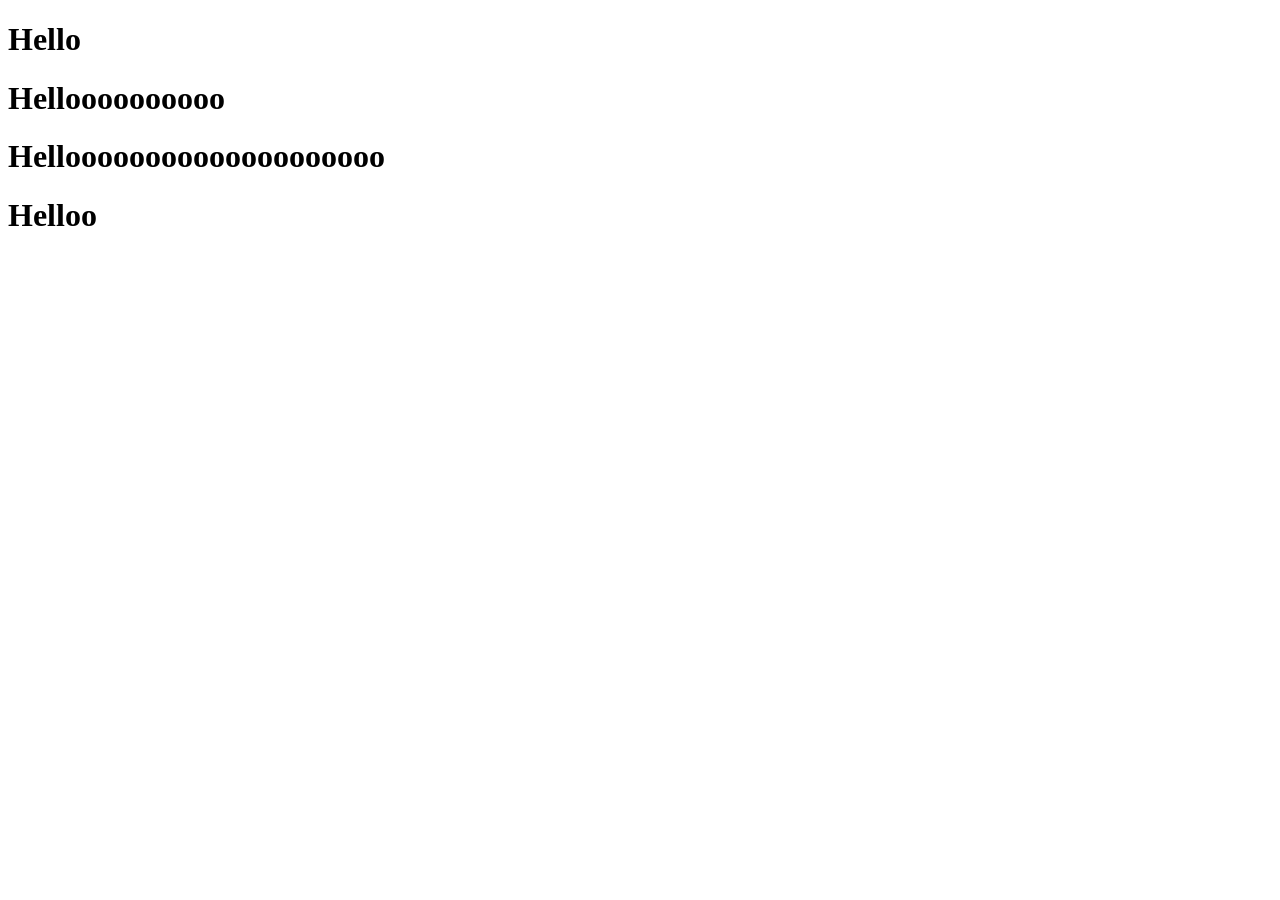
==== index.html @ fdd6532e "first commit" ====
<!DOCTYPE html>
<html lang="en">
<head>
    <meta charset="UTF-8">
    <meta name="viewport" content="width=device-width, initial-scale=1.0">
    <title>babycatm0ew</title>
</head>
<body>
    <h1>
        Hello
    </h1>
    <h1>
        Helloooooooooo
    </h1>
    <h1>
        Helloooooooooooooooooooo
    </h1>
    <h1>
        Helloo
    </h1>
</body>
</html>
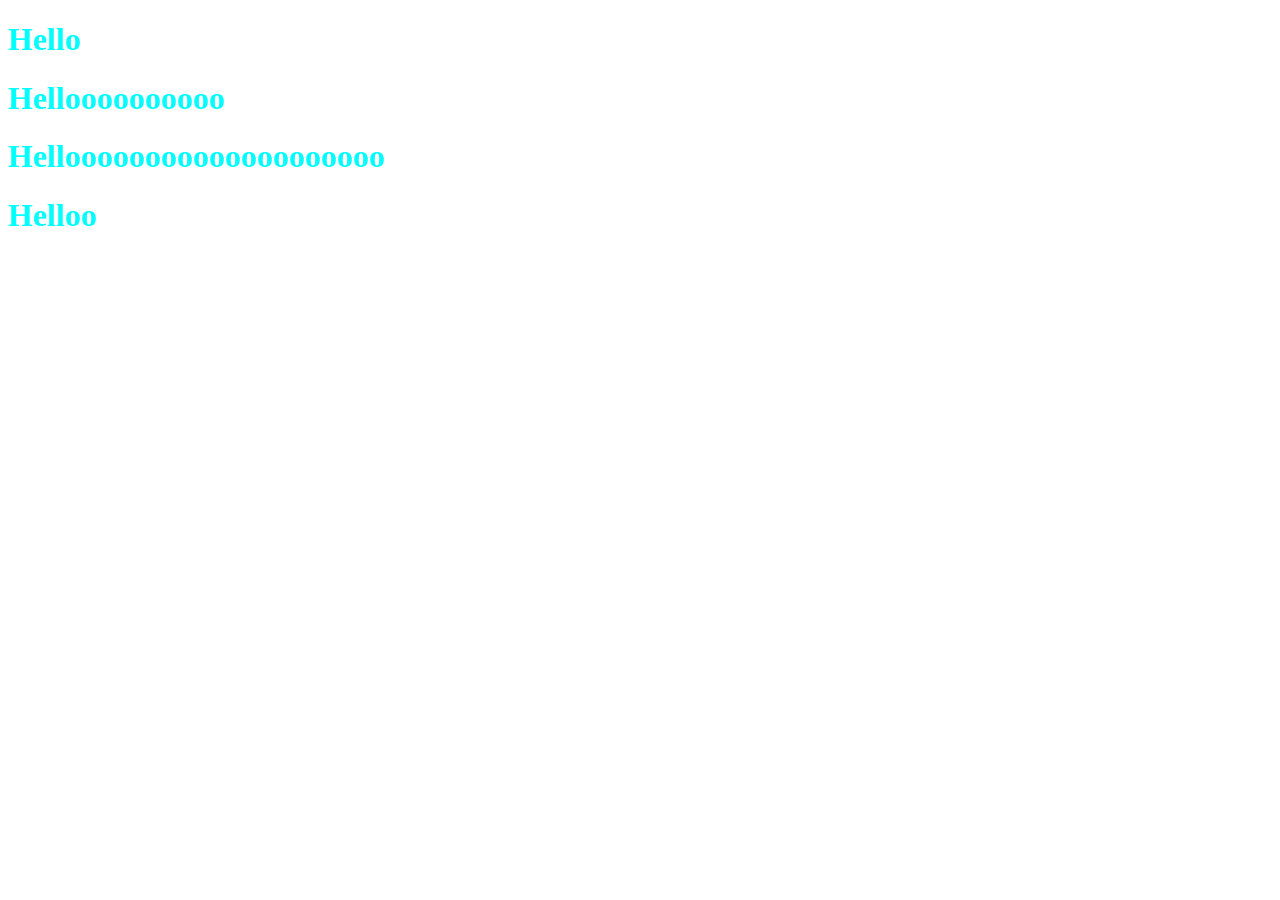
==== commit 0c2777fc: "style" ====
--- a/index.html
+++ b/index.html
@@ -4,6 +4,7 @@
     <meta charset="UTF-8">
     <meta name="viewport" content="width=device-width, initial-scale=1.0">
     <title>babycatm0ew</title>
+    <link rel="stylesheet" href="style.css">
 </head>
 <body>
     <h1>
--- a/style.css
+++ b/style.css
@@ -0,0 +1,3 @@
+h1{
+    color: aqua;
+}
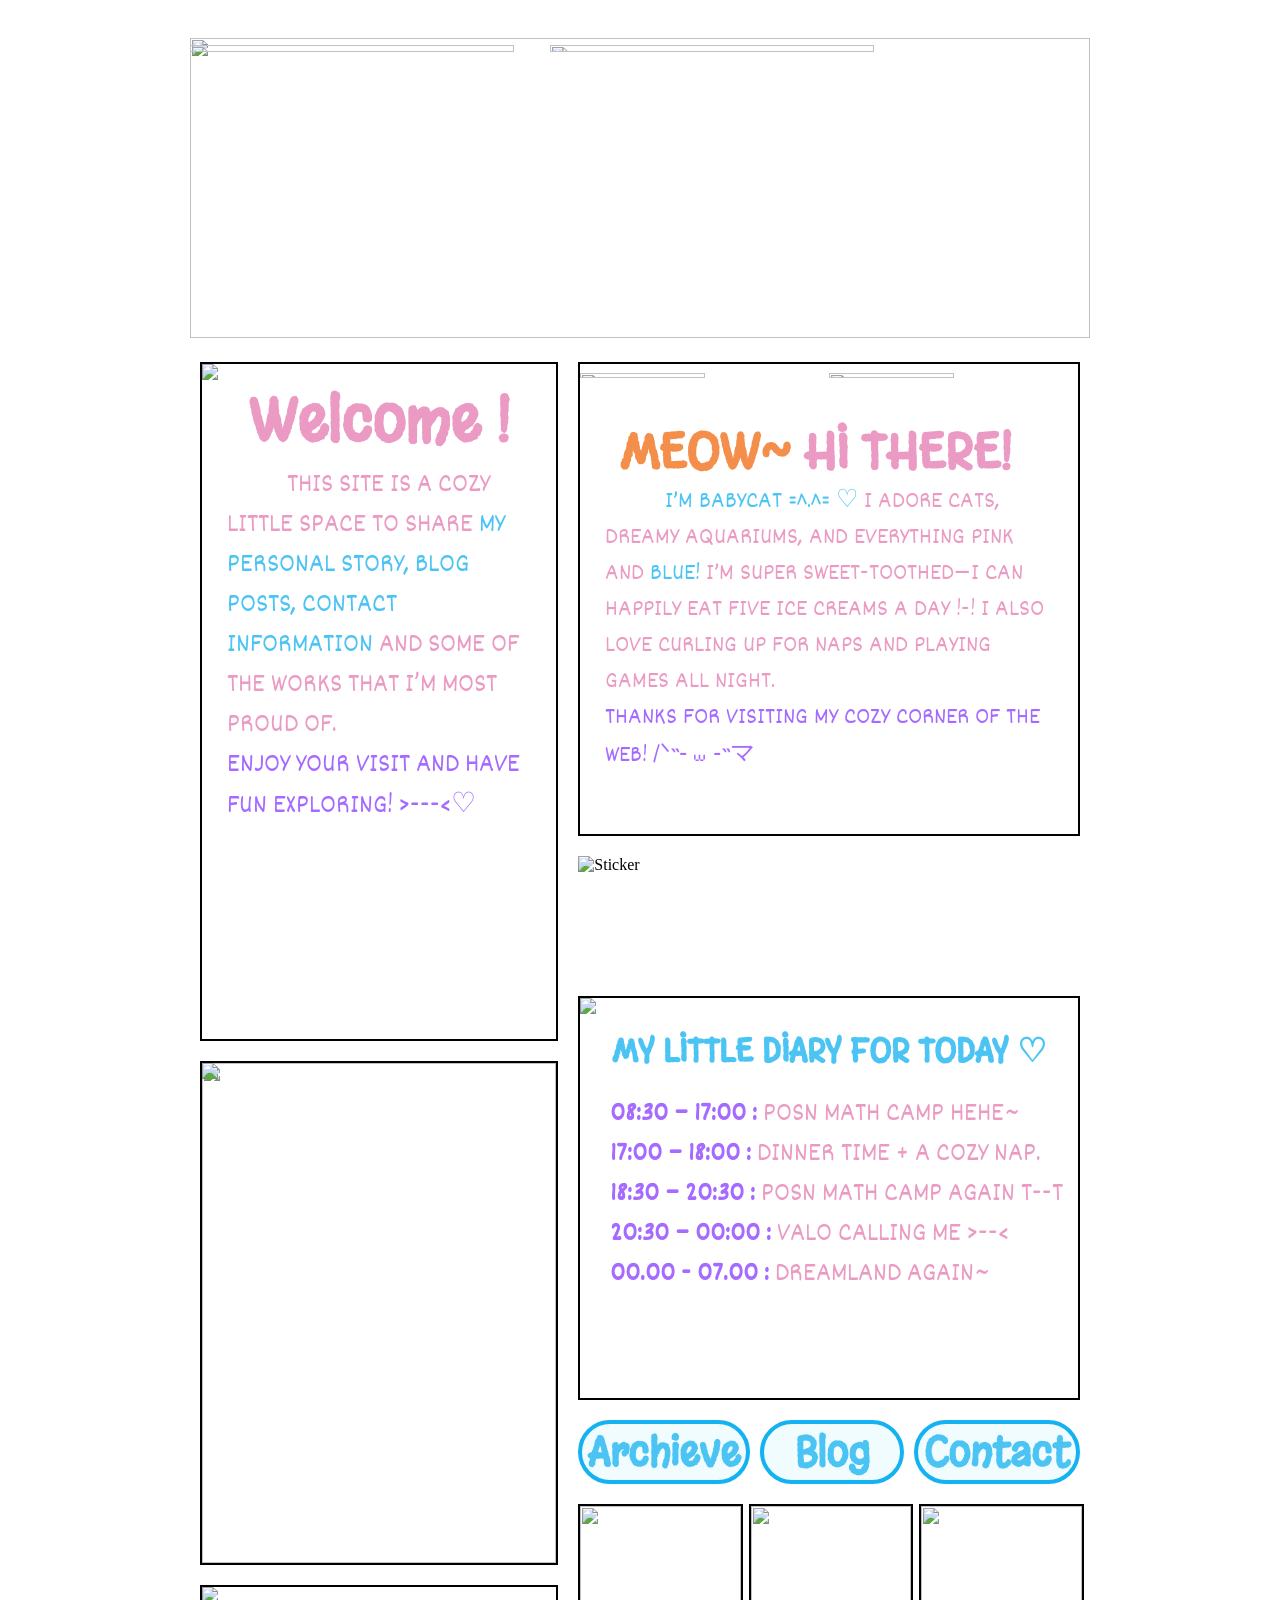
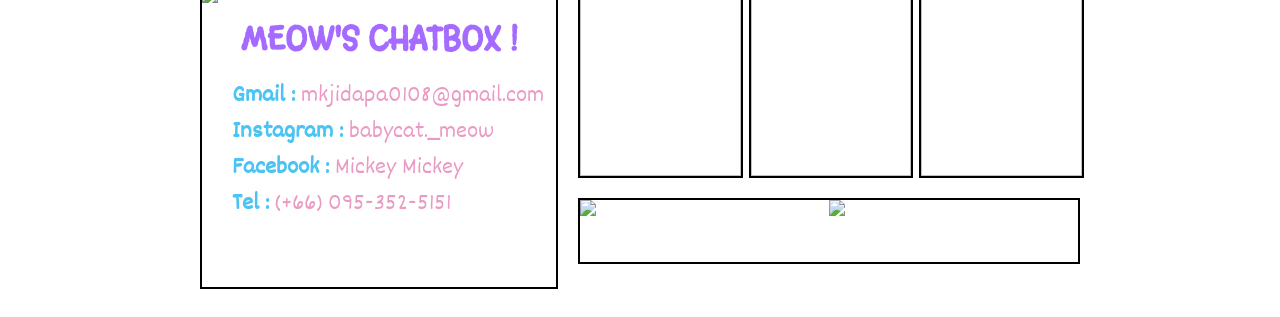
==== commit 0bed1ceb: "commit" ====
--- a/index.html
+++ b/index.html
@@ -3,21 +3,174 @@
 <head>
     <meta charset="UTF-8">
     <meta name="viewport" content="width=device-width, initial-scale=1.0">
-    <title>babycatm0ew</title>
+    <title>Babycat</title>
     <link rel="stylesheet" href="style.css">
+    <link rel="preconnect" href="https://fonts.googleapis.com">
+    <link rel="preconnect" href="https://fonts.gstatic.com" crossorigin>
+    <link href="https://fonts.googleapis.com/css2?family=Atma:wght@300;400;500;600;700&display=swap" rel="stylesheet">
+    <link rel="preconnect" href="https://fonts.googleapis.com">
+    <link rel="preconnect" href="https://fonts.gstatic.com" crossorigin>
+    <link href="https://fonts.googleapis.com/css2?family=Atma:wght@300;400;500;600;700&family=Dekko&display=swap" rel="stylesheet">
+    <link rel="preconnect" href="https://fonts.googleapis.com">
+    <link rel="preconnect" href="https://fonts.gstatic.com" crossorigin>
+    <link href="https://fonts.googleapis.com/css2?family=Margarine&display=swap" rel="stylesheet">
+    
 </head>
 <body>
-    <h1>
-        Hello
-    </h1>
-    <h1>
-        Helloooooooooo
-    </h1>
-    <h1>
-        Helloooooooooooooooooooo
-    </h1>
-    <h1>
-        Helloo
-    </h1>
+    <div class = frame>
+    <div class = "bear">
+        <img src = "https://i.pinimg.com/1200x/8f/30/57/8f3057172871f5b23fb3dbdc0ff409ea.jpg"> 
+        <img src = "https://i.postimg.cc/vmncfhZp/d-sin-th-y-ngmi-di-t-ngch-x-(1).png">
+        <img src = "https://i.postimg.cc/vmncfhZp/d-sin-th-y-ngmi-di-t-ngch-x-(1).png">
+    </div>
+     <div class = "content">
+        <div class = "left-column">
+            <div class = "welcome-box">
+                <img src = "https://i.postimg.cc/15xnRLRN/d-sin-th-y-ngmi-di-t-ngch-x-(5).png">
+                <h1>Welcome !</h1>
+                <p>
+                    THIS SITE IS A COZY LITTLE SPACE TO SHARE
+                    <span class = "bluetext">
+                        MY PERSONAL STORY, BLOG POSTS, CONTACT INFORMATION
+                    </span> 
+                    AND SOME OF THE WORKS THAT I’M MOST PROUD OF.
+                    <span class = "pptext">
+                        <br>
+                        ENJOY YOUR VISIT AND HAVE FUN EXPLORING! >---<♡
+                    </span> 
+                </p>
+            </div>
+            <div class = "picMe">
+                <img src = "https://i.postimg.cc/LsLrzgKP/IMG-3330-(1).jpg">
+                <img src = "https://i.postimg.cc/05zX1Jr2/d-sin-th-y-ngmi-di-t-ngch-x-(6).png">
+            </div>
+            <div class = "contact">
+                <img src = "https://i.postimg.cc/15xnRLRN/d-sin-th-y-ngmi-di-t-ngch-x-(5).png">
+                <h1>
+                    MEOW'S CHATBOX !
+                </h1>
+                <p>
+                    <span class = "skytext">
+                        Gmail :
+                    </span>
+                    mkjidapa0108@gmail.com
+                    <br>
+                    <span class = "skytext">
+                        Instagram :
+                    </span> 
+                    babycat._meow
+                    <br>
+                    <span class = "skytext">
+                        Facebook :
+                    </span> 
+                    Mickey Mickey
+                    <br>
+                    <span class = "skytext">
+                        Tel :
+                    </span> 
+                    (+66) 095-352-5151
+                    <br>
+                </p>
+            </div>
+        </div>
+
+        <div class = "right-container">
+            <div class = "intro-box">
+                <img src = "https://i.postimg.cc/05zX1Jr2/d-sin-th-y-ngmi-di-t-ngch-x-(6).png">
+                <img src = "https://i.postimg.cc/05zX1Jr2/d-sin-th-y-ngmi-di-t-ngch-x-(6).png">
+                <h1>
+                    <span class = "meow">
+                        MEOW~ 
+                    </span> 
+                    HI THERE!
+                </h1>
+                <p>
+                    <span class = "bluetext">
+                        I’M BABYCAT =^.^= ♡
+                    </span> 
+                    I ADORE CATS, DREAMY AQUARIUMS, AND EVERYTHING PINK AND
+                    <span class = "bluetext">
+                        BLUE!
+                    </span> 
+                    I’M SUPER SWEET-TOOTHED—I CAN HAPPILY EAT FIVE ICE CREAMS A DAY !-!
+                    I ALSO LOVE CURLING UP FOR NAPS AND PLAYING GAMES ALL NIGHT. 
+                    <span class = "pptext">
+                        <br>
+                        THANKS FOR VISITING MY COZY CORNER OF THE WEB! /ᐠ˵- ⩊ -˵マ
+                    </span> 
+                </p>
+            </div>
+            
+            <div class="sticker-box">
+                <img src="https://i.pinimg.com/1200x/e0/9c/5b/e09c5b40ff625aeeecd20e24c67c9d96.jpg" alt="Sticker" />
+            </div>
+            
+            <div class = "diary">
+                <img src = "https://i.postimg.cc/15xnRLRN/d-sin-th-y-ngmi-di-t-ngch-x-(5).png">
+                <h1> 
+                    MY LITTLE DIARY FOR TODAY ♡ 
+                </h1>
+                <p>
+                    <span class = "pptext">
+                        08:30 – 17:00 :
+                    </span>
+                    POSN MATH CAMP HEHE~
+                    <br>
+                    <span class = "pptext">
+                        17:00 – 18:00 :
+                    </span>
+                    DINNER TIME + A COZY NAP.
+                    <br>
+                    <span class = "pptext">
+                        18:30 – 20:30 :
+                    </span>
+                    POSN MATH CAMP AGAIN T--T
+                    <br>
+                    <span class = "pptext">
+                        20:30 – 00:00 :
+                    </span>
+                    VALO CALLING ME >--<
+                    <br>
+                    <span class = "pptext">
+                        00.00 - 07.00 :
+                    </span>
+                    DREAMLAND AGAIN~
+                </p>
+            </div>
+            <div class = thbut>
+                <a href="index2.html">
+                    <button class = "but">
+                        Archieve
+                    </button>
+                </a>
+                <a href = "https://www.youtube.com/@babycat._meow" target="_blank">
+                    <button class = "but">
+                        Blog
+                    </button>
+                </a>
+                <a href = "https://www.instagram.com/babycat._meow/" target="_blank">
+                    <button class = "but">
+                        Contact
+                    </button>
+                </a>
+            </div>
+            <div class = "picture">
+                <div class = "pic1">
+                    <img src = "https://i.postimg.cc/7LjZL21L/IMG-7107.jpg">
+                </div>
+                <div class = "pic2">
+                    <img src = "https://i.postimg.cc/9FXCCb31/IMG-9665.jpg">
+                </div>
+                <div class = "pic3">
+                    <img src = "https://i.postimg.cc/SNKFwK8H/15561489-6BF0-4E37-A375-FC020528EBE7.jpg">
+                </div>
+            </div>
+            <div class = "banner">
+                <img src = "https://i.postimg.cc/gctGTYgk/8d6c5b842dd175b49320e955a461e34a.jpg">
+                <img src = "https://i.postimg.cc/gctGTYgk/8d6c5b842dd175b49320e955a461e34a.jpg">
+            </div>
+        </div>
+    </div>
+    </div>
 </body>
-</html>+</html>
--- a/style.css
+++ b/style.css
@@ -1,3 +1,274 @@
-h1{
-    color: aqua;
+body{
+    background-image: url("https://i.pinimg.com/736x/24/5b/cf/245bcf0c4f842cba6e63a1a7c89f5a29.jpg");
+}
+::selection{
+    background-color: lightpink;
+    color: rgb(255, 255, 255);
+}
+.frame{
+    margin: auto;
+    max-width: 900px;
+}
+.bear img{
+    margin-top: 30px;
+    height: 300px;
+}
+.bear {
+    position: relative;
+}
+.bear img:nth-child(1){
+    width: 100%;
+}
+.bear img:nth-child(2){
+    width: 60%;
+    height: 15%;
+    position: absolute;
+    top: 0;
+    left: 0;
+}
+.bear img:nth-child(3){
+    width: 60%;
+    height: 15%;
+    position: absolute;
+    top: 0;
+    right: 0;
+    z-index: 5;
+}
+.content{
+    display: grid;
+    grid-template-columns: 5fr 7fr;
+    column-gap: 20px;
+    padding: 20px 10px;
+}
+.left-column{
+    display: flex;
+    flex-direction: column;
+    gap: 20px;
+}
+.right-container{
+    display: flex;
+    flex-direction: column;
+    gap: 20px;
+}
+.welcome-box{
+    height: calc(450px * 3 / 2);
+    background-color: white;
+    border: 2px solid #000;
+}
+.welcome-box img{
+    width: 100%;
+    height: auto;
+    object-fit: cover;  
+    display: block;
+}
+.welcome-box h1{
+    margin-top: 0px;
+    font-size: 60px;
+    font-family: Margarine;
+    font-weight:bold;
+    text-align: center;
+    color: #eb9bc3;
+}
+.welcome-box p{
+    text-indent: 60px;
+    margin-top: -60px;
+    padding : 25px;
+    font-size: 28px;
+    font-family: Dekko;
+    font-weight:normal;
+    color: #eb9bc3;
+}
+.intro-box{
+    height: 450px;
+    background-color: white;
+    border: 2px solid #000;
+    position: relative;
+    padding-top: 20px;
+}
+.intro-box img:nth-child(1){
+    width: 50%;
+    height: 10%;
+    position: absolute;
+    top: 0;
+    left: 0;
+}
+.intro-box img:nth-child(2){
+    width: 50%;
+    height: 10%;
+    position: absolute;
+    top: 0;
+    right: 0;
+    z-index: 5;
+}
+.intro-box h1 .meow{
+    color: #f48f4b;
+}
+.intro-box p .bluetext{
+    color: #4bc4f4;
+}
+.intro-box p .pptext{
+    color: #a56aff;
+}
+.welcome-box p .bluetext{
+    color: #4bc4f4;
+}
+.welcome-box p .pptext{
+    color: #a56aff;
+}
+.intro-box h1{
+    font-size: 50px;
+    font-family: Margarine;
+    font-weight: bold;
+    margin-left: 40px;
+    color: #eb9bc3;
+}
+.intro-box p{
+    text-indent: 60px;
+    margin-top: -60px;
+    padding : 25px;
+    font-size: 25px;
+    font-family: Dekko;
+    font-weight:normal;
+    color: #eb9bc3;
+}
+.sticker-box{
+    width: 100%;
+}
+.sticker-box img {
+    width: 100%;
+    height: 120px;
+    display: block;
+}
+.picMe{
+    height: 500px;
+    border: 2px solid #000;
+    position: relative;
+}
+.picMe img:nth-child(1){
+    height: 500px;
+    width: 100%;
+    object-fit: cover;
+}
+.picMe img:nth-child(2){
+    width: 100%;
+    height: auto;
+    position: absolute;
+    top: 0;
+    left: 0;
+}
+.contact{
+    height: 300px;
+    background-color:#ffffff;
+    border: 2px solid #000;
+    position: relative;
+}
+.contact img{
+    width: 100%;
+    height: auto;
+}
+.contact h1{
+    margin-top: 10px;
+    font-size: 33px;
+    color:#a56aff;
+    font-family: Margarine;
+    font-weight: bold;
+    text-align: center;
+}
+.contact p .skytext{
+    font-weight: bold;
+    color: #4bc4f4;
+}
+.contact p{
+    margin-top: -5px;
+    font-size: 25px;
+    font-family: Dekko;
+    font-weight: normal;
+    color: #eb9bc3;
+    text-align: left;
+    padding-left: 30px;
+}
+.diary{
+    height: 400px;
+    background-color: white;
+    border: 2px solid #000;;
+}
+.diary img{
+    width: 100%;
+    height: auto;
+    object-fit: cover;  
+    display: block;
+}
+.diary h1{
+    margin-top: 15px;
+    font-size: 33px;
+    font-family: Margarine;
+    font-weight: bold;
+    color:#4bc4f4;
+    text-align: center;
+}
+.diary p .pptext{
+    font-weight: bold;
+    color:#a56aff;
+}
+.diary p{
+    margin-top: 0px;
+    font-size: 28px;
+    font-family: Dekko;
+    font-weight: normal;
+    color:#eb9bc3;
+    text-align: left;
+    padding-left: 30px;
+}
+.thbut{
+    display: grid;
+    grid-template-columns: repeat(3 , 1fr);
+    gap: 10px;
+}
+.thbut .but{
+    width: 100%;
+    font-size: 40px;
+    font-family: Margarine;
+    font-weight: bold;
+    color: #4bc4f4;
+    border: 4px solid #13b3f1;
+    background-color: rgb(241, 252, 254);
+    border-radius: 45px;    
+    cursor: pointer;
+}
+.thbut button:hover{
+    background-color: #4bc4f4;
+    color: white;
+    box-shadow: 0 8px 15px rgba(0,0,0,0.2);
+}
+.picture{
+    display: grid;
+    grid-template-columns: repeat(3 , 1fr);
+    gap: 10px;
+    margin-top: 0px;
+}
+.picture img {
+    width: 100%;
+    height: 270px;
+    display: block;
+    object-fit: cover;
+    border: 2px solid #000;
+}
+.banner{
+    height: 42px;
+    border: 2px solid #000;
+    position: relative;
+    padding-top: 20px;
+}
+.banner img:nth-child(1){
+    width: 50%;
+    position: absolute;
+    top: 0;
+    left: 0;
+}
+.banner img:nth-child(2){
+    width: 50%;
+    position: absolute;
+    top: 0;
+    right: 0;
+    z-index: 5;
 }
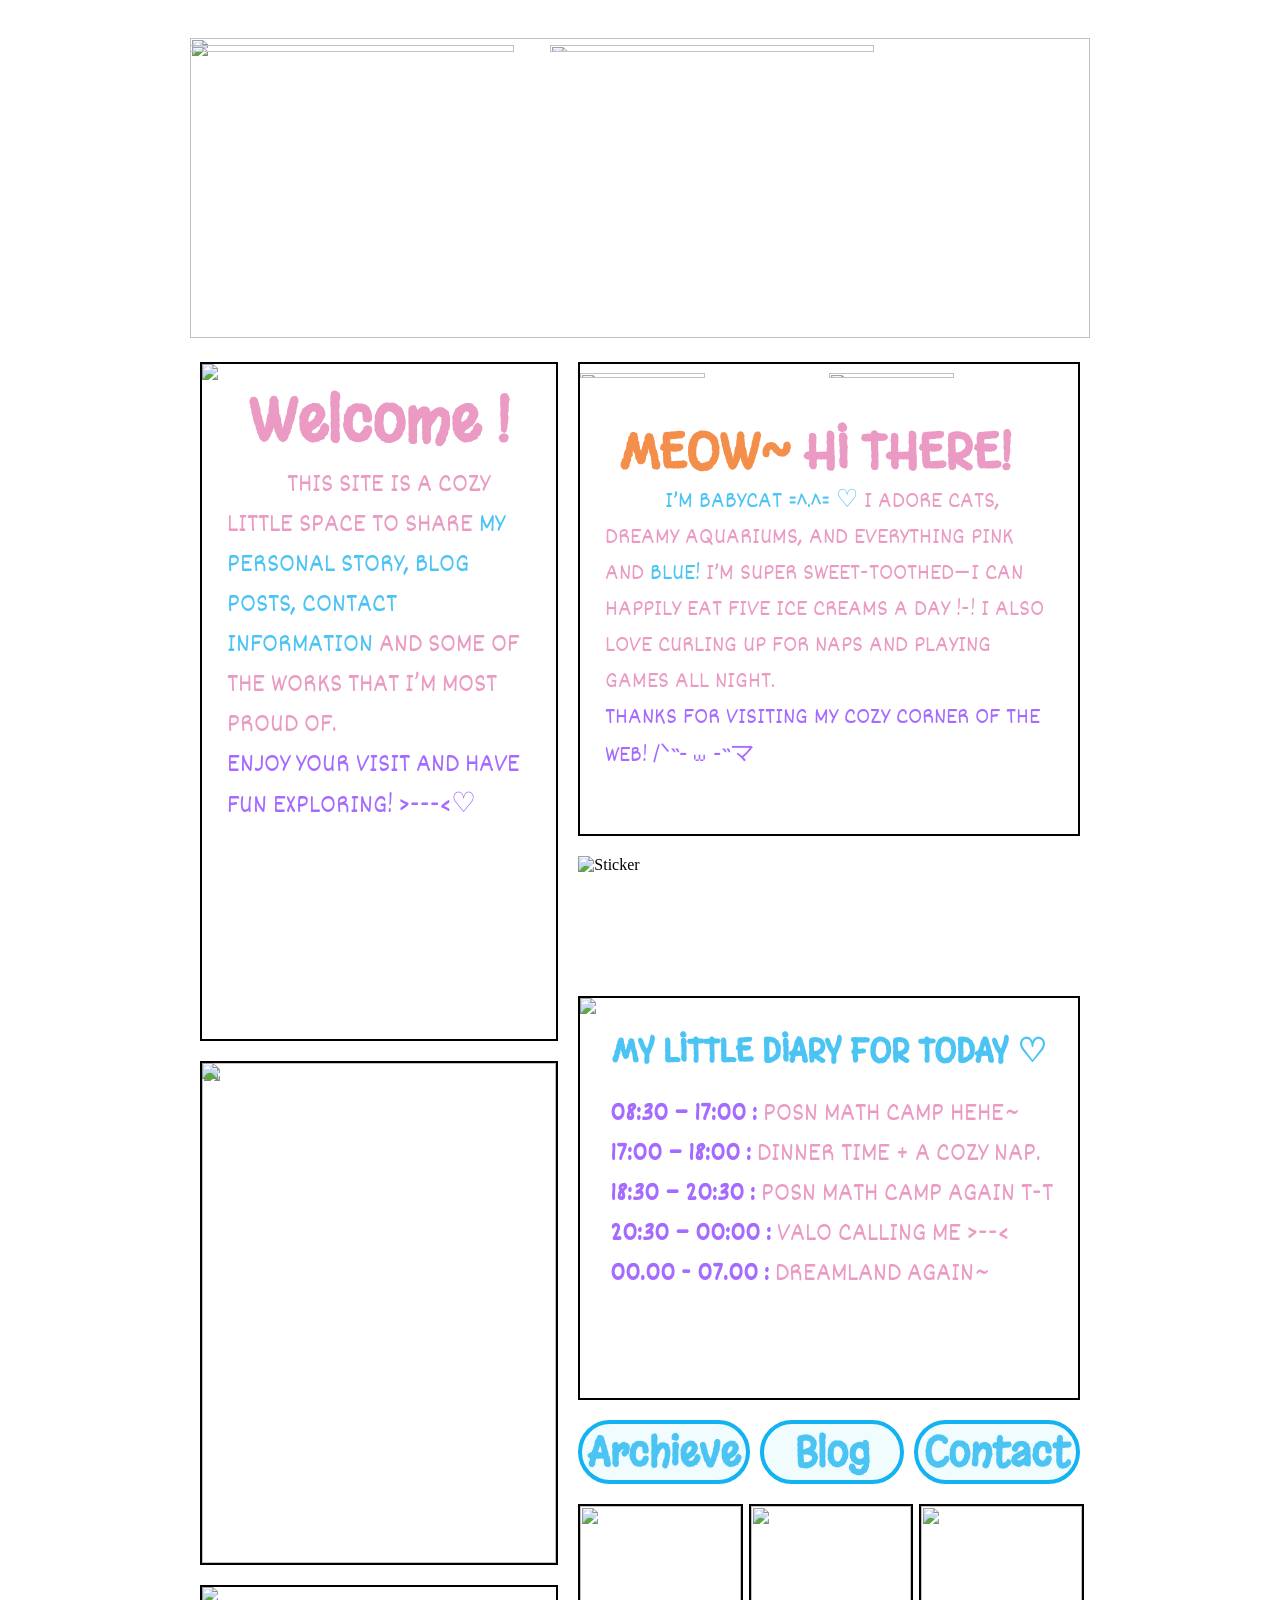
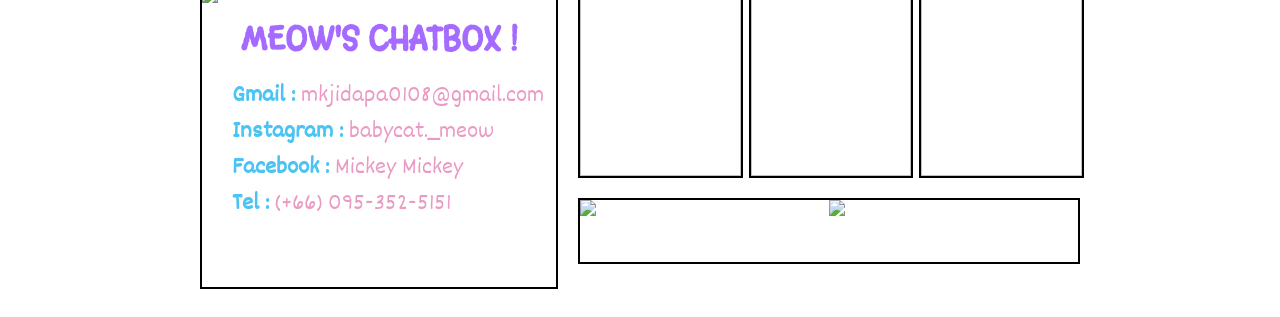
==== commit eeb88b5a: "commit" ====
--- a/index.html
+++ b/index.html
@@ -124,7 +124,7 @@
                     <span class = "pptext">
                         18:30 – 20:30 :
                     </span>
-                    POSN MATH CAMP AGAIN T--T
+                    POSN MATH CAMP AGAIN T-T
                     <br>
                     <span class = "pptext">
                         20:30 – 00:00 :
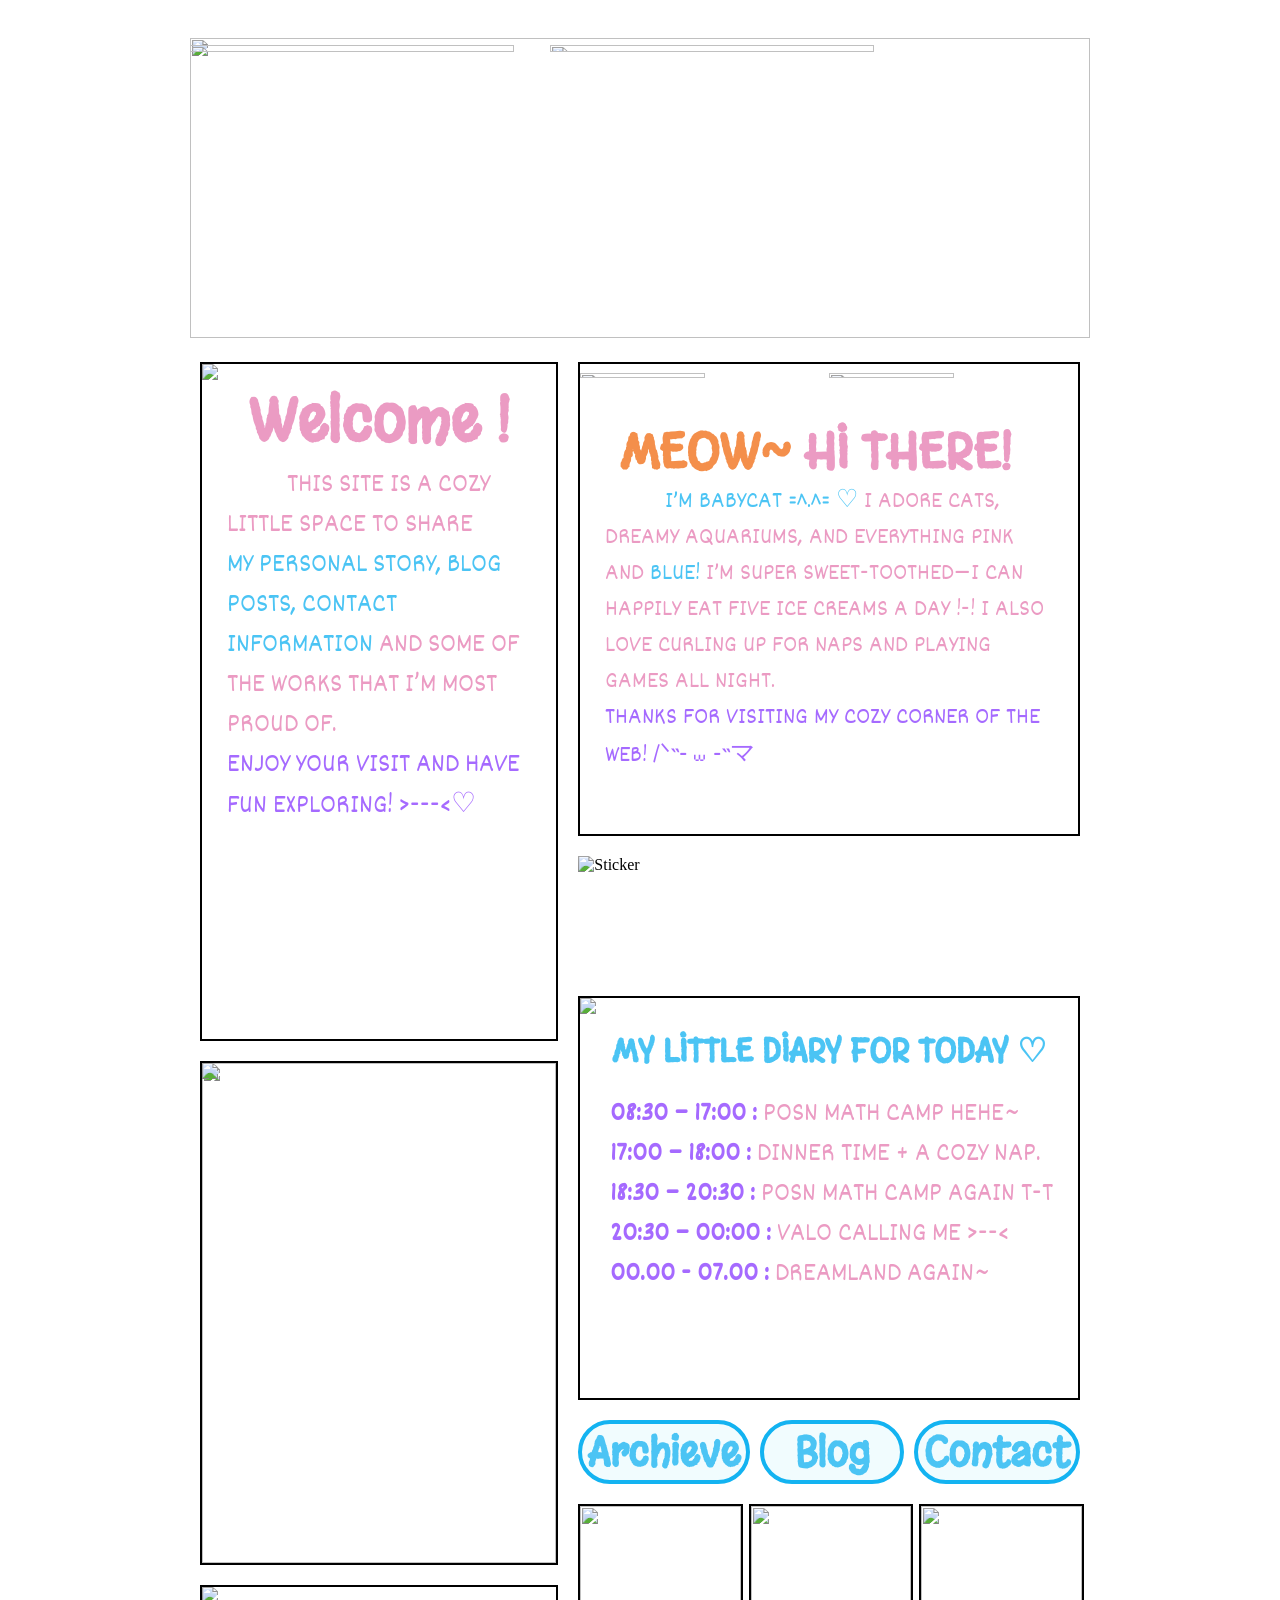
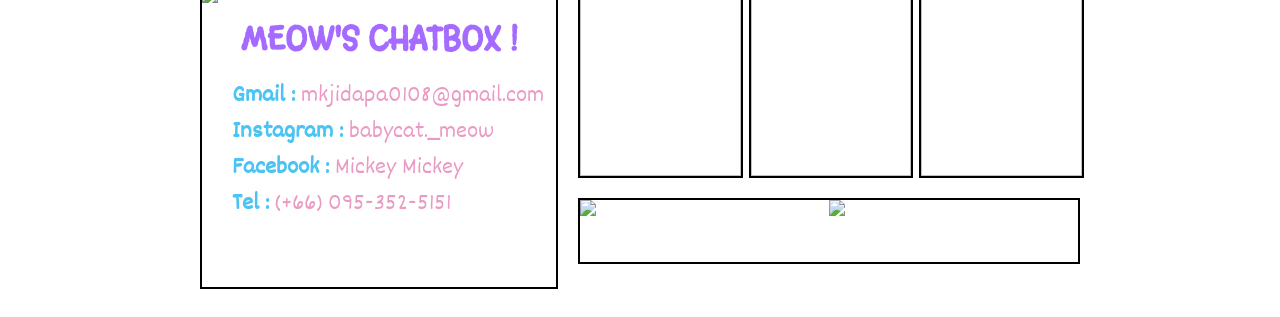
==== commit 7e95c947: "committ" ====
--- a/index.html
+++ b/index.html
@@ -31,7 +31,7 @@
                 <p>
                     THIS SITE IS A COZY LITTLE SPACE TO SHARE
                     <span class = "bluetext">
-                        MY PERSONAL STORY, BLOG POSTS, CONTACT INFORMATION
+                        <br>MY PERSONAL STORY, BLOG POSTS, CONTACT INFORMATION
                     </span> 
                     AND SOME OF THE WORKS THAT I’M MOST PROUD OF.
                     <span class = "pptext">
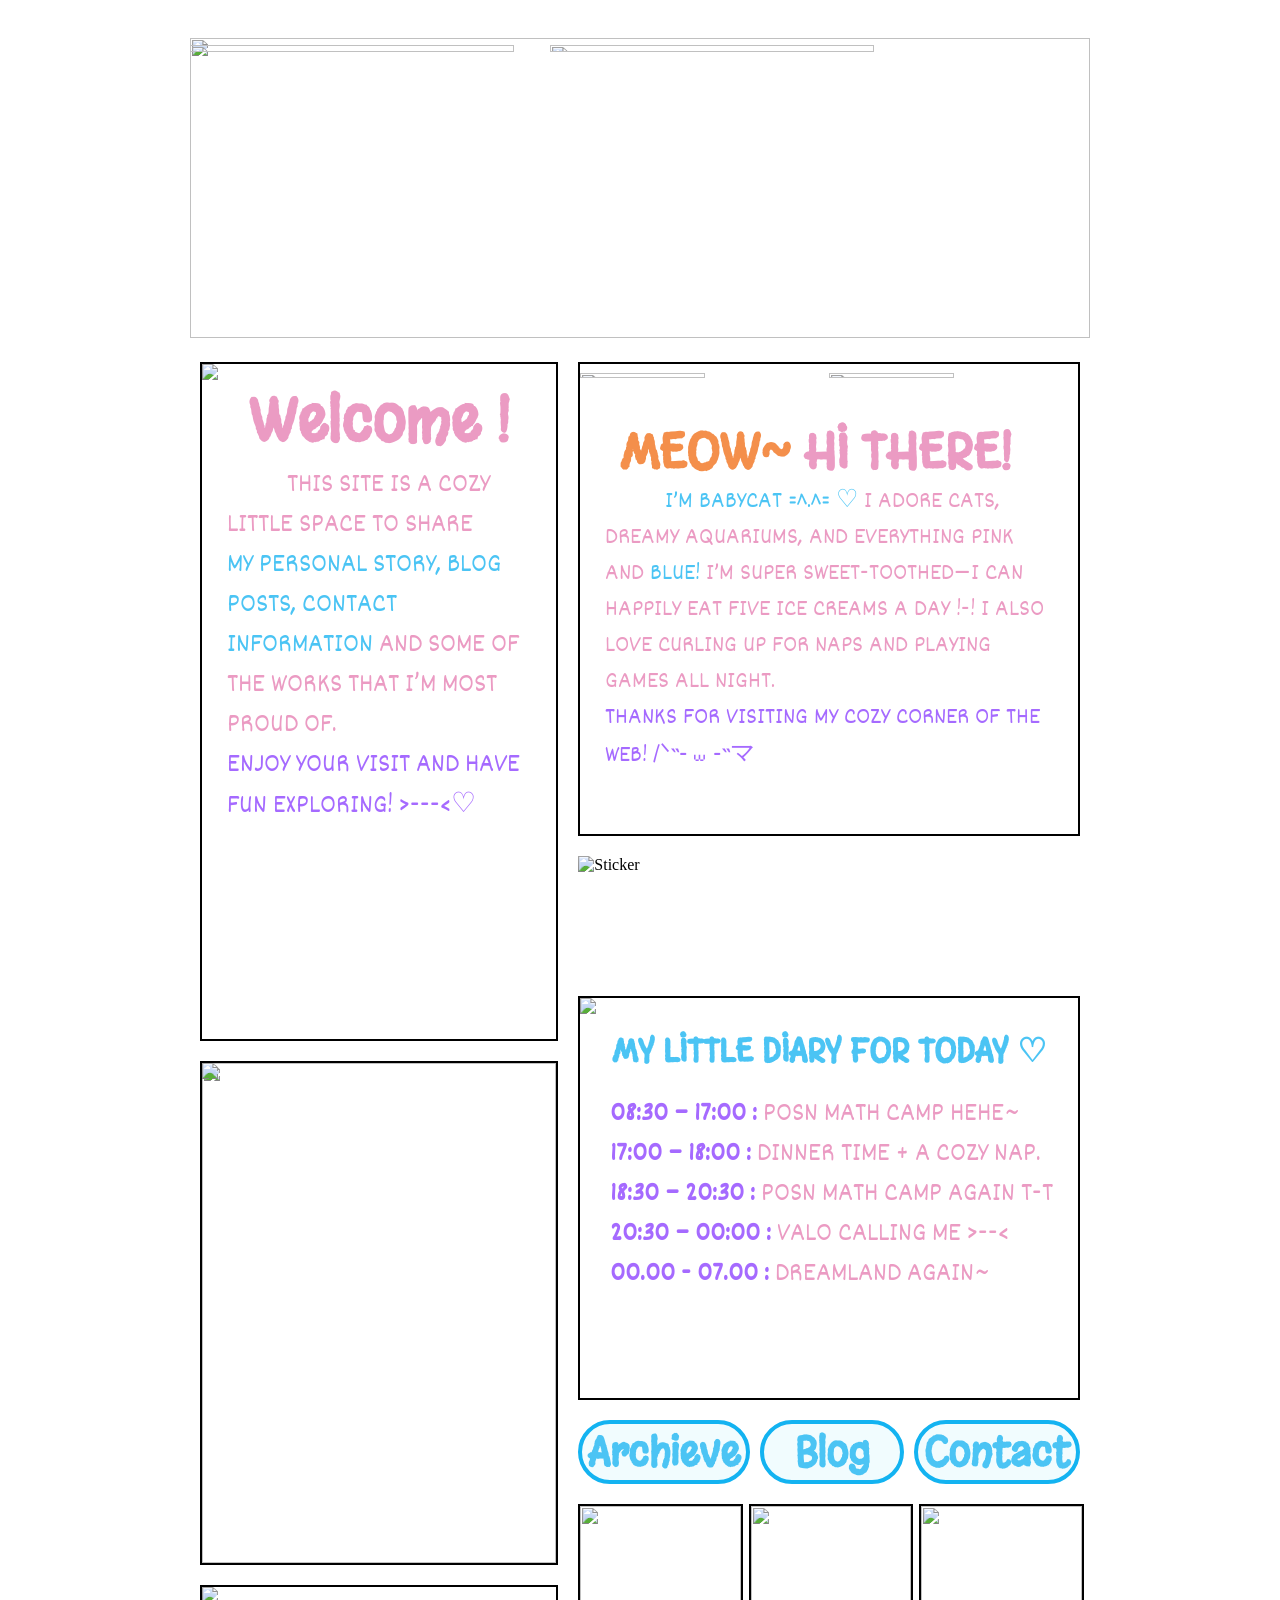
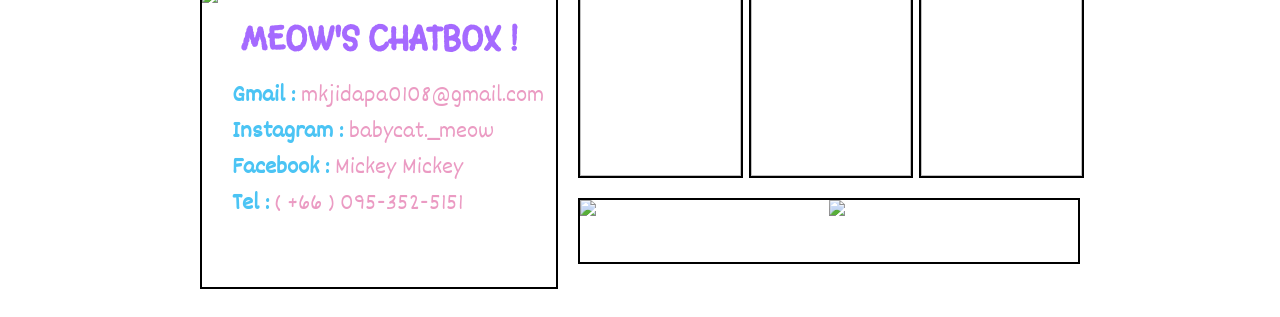
==== commit 44eb34fd: "commit" ====
--- a/index.html
+++ b/index.html
@@ -68,7 +68,7 @@
                     <span class = "skytext">
                         Tel :
                     </span> 
-                    (+66) 095-352-5151
+                    ( +66 ) 095-352-5151
                     <br>
                 </p>
             </div>
